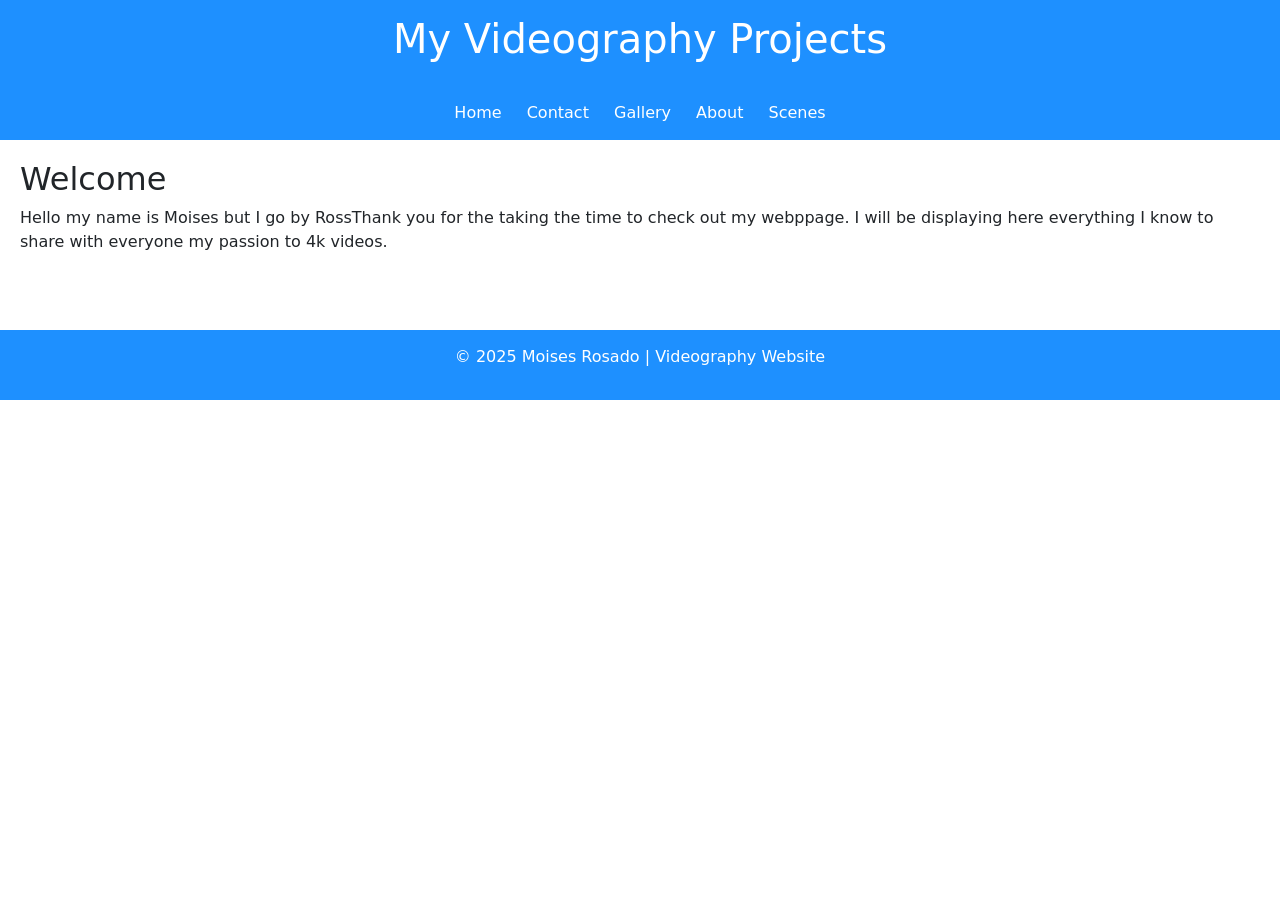
==== index.html @ 645c1e16 "Update index.html" ====
<!DOCTYPE html>
<html>
<head>
  <title>My Videography Projects</title>
  <link rel="stylesheet" href="style.css">

  <link href="https://cdn.jsdelivr.net/npm/bootstrap@5.1.3/dist/css/bootstrap.min.css" rel="stylesheet">
  <script src="https://cdn.jsdelivr.net/npm/bootstrap@5.1.3/dist/js/bootstrap.bundle.min.js"></script>

</head>
<body>
  <header>
    <h1>My Videography Projects</h1>
  </header>
  
  
  <nav>
    <a href="index.html">Home</a>
    <a href="contact.html">Contact</a>
    <a href="gallery.html">Gallery</a>
    <a href="About.html">About</a>
    <a href="Scenes.html">Scenes</a>
  </nav>


  <section>
    <h2>Welcome</h2>
    <p>Hello my name is Moises but I go by RossThank you for the taking the time to check out my webppage. I will be displaying here everything I know to share with everyone my passion to 4k videos.</p>
  </section>

  <footer style="text-align: center; margin-top: 40px;">
    <p>&copy; 2025 Moises Rosado | Videography Website</p>
  </footer>
</body>
</html>

</html>
---- style.css ----
body {
  font-family: Arial, sans-serif;
  background-color: #f2f2f2;
  color: #333;
  margin: 0;
  padding: 0;
}

header, nav, footer {
  background-color: #1e90ff;
  color: white;
  text-align: center;
  padding: 15px;
}

nav a {
  color: white;
  margin: 0 10px;
  text-decoration: none;
}

section {
  padding: 20px;
}

form label, form input, form textarea, form select {
  display: block;
  margin-bottom: 10px;
  width: 100%;
  max-width: 400px;
}

form input, form textarea, form select {
  padding: 8px;
}

.gallery {
  margin: 5px;
  border: 1px solid #ccc;
  float: left;
  width: 240px;
}

.gallery img {
  width: 100%;
  height: auto;
}

.desc {
  padding: 15px;
  text-align: center;
}
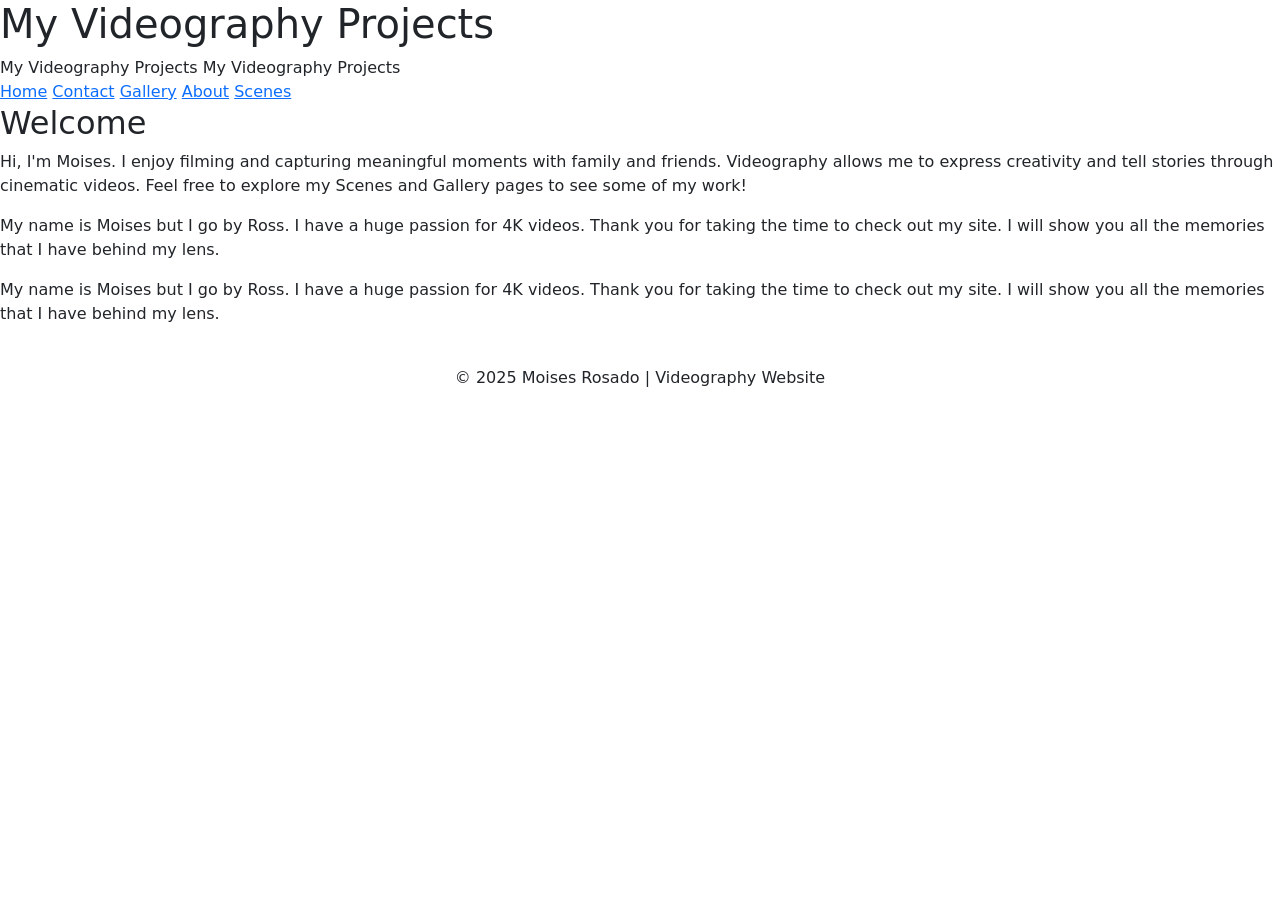
==== commit 9b1b65e2: "Rename index[1].html to index.html" ====
--- a/index.html
+++ b/index.html
@@ -2,7 +2,7 @@
 <!DOCTYPE html>
 <html>
 <head>
-  <title>My Videography Projects</title>
+  <title>My Videography Projects - My Videography Projects - My Videography Page</title>
   <link rel="stylesheet" href="style.css">
 
   <link href="https://cdn.jsdelivr.net/npm/bootstrap@5.1.3/dist/css/bootstrap.min.css" rel="stylesheet">
@@ -12,6 +12,8 @@
 <body>
   <header>
     <h1>My Videography Projects</h1>
+My Videography Projects</h1>
+My Videography Projects</h1>
   </header>
   
   
@@ -25,9 +27,18 @@
 
 
   <section>
-    <h2>Welcome</h2>
-    <p>Hello my name is Moises but I go by RossThank you for the taking the time to check out my webppage. I will be displaying here everything I know to share with everyone my passion to 4k videos.</p>
-  </section>
+    
+<h2>Welcome</h2>
+<p>Hi, I'm Moises. I enjoy filming and capturing meaningful moments with family and friends.
+Videography allows me to express creativity and tell stories through cinematic videos.
+Feel free to explore my Scenes and Gallery pages to see some of my work!</p>
+
+  
+<p>My name is Moises but I go by Ross. I have a huge passion for 4K videos.
+Thank you for taking the time to check out my site. I will show you all the memories that I have behind my lens.</p>
+
+</section>
+<p>My name is Moises but I go by Ross. I have a huge passion for 4K videos. Thank you for taking the time to check out my site. I will show you all the memories that I have behind my lens.</p>
 
   <footer style="text-align: center; margin-top: 40px;">
     <p>&copy; 2025 Moises Rosado | Videography Website</p>
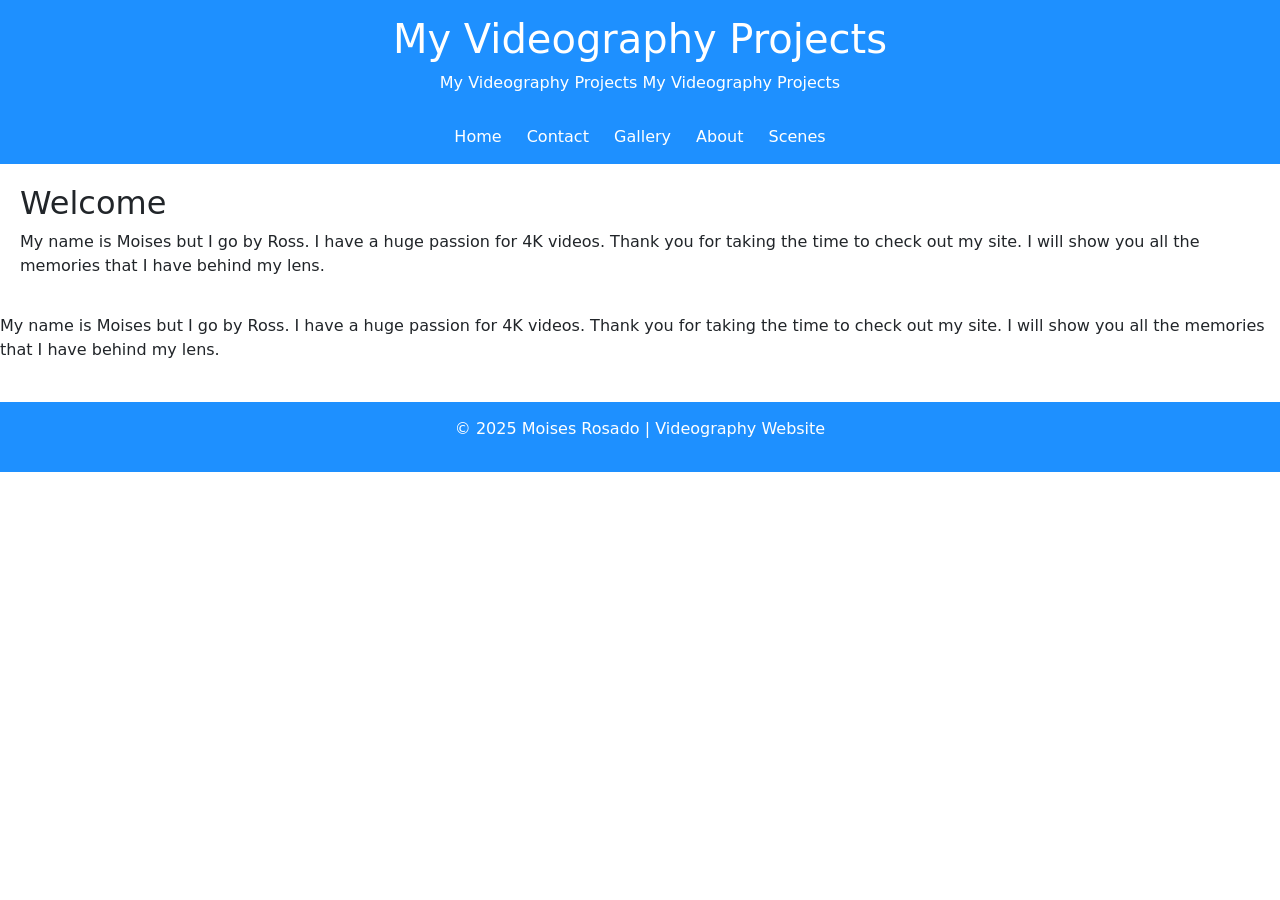
==== commit e166a4d5: "Update index.html" ====
--- a/index.html
+++ b/index.html
@@ -2,7 +2,7 @@
 <!DOCTYPE html>
 <html>
 <head>
-  <title>My Videography Projects - My Videography Projects - My Videography Page</title>
+  <title>My Videography Projects </title>
   <link rel="stylesheet" href="style.css">
 
   <link href="https://cdn.jsdelivr.net/npm/bootstrap@5.1.3/dist/css/bootstrap.min.css" rel="stylesheet">
@@ -28,12 +28,7 @@
 
   <section>
     
-<h2>Welcome</h2>
-<p>Hi, I'm Moises. I enjoy filming and capturing meaningful moments with family and friends.
-Videography allows me to express creativity and tell stories through cinematic videos.
-Feel free to explore my Scenes and Gallery pages to see some of my work!</p>
-
-  
+<h2>Welcome</h2> 
 <p>My name is Moises but I go by Ross. I have a huge passion for 4K videos.
 Thank you for taking the time to check out my site. I will show you all the memories that I have behind my lens.</p>
 
--- a/style.css
+++ b/style.css
@@ -0,0 +1,53 @@
+
+body {
+  font-family: Arial, sans-serif;
+  background-color: #f2f2f2;
+  color: #333;
+  margin: 0;
+  padding: 0;
+}
+
+header, nav, footer {
+  background-color: #1e90ff;
+  color: white;
+  text-align: center;
+  padding: 15px;
+}
+
+nav a {
+  color: white;
+  margin: 0 10px;
+  text-decoration: none;
+}
+
+section {
+  padding: 20px;
+}
+
+form label, form input, form textarea, form select {
+  display: block;
+  margin-bottom: 10px;
+  width: 100%;
+  max-width: 400px;
+}
+
+form input, form textarea, form select {
+  padding: 8px;
+}
+
+.gallery {
+  margin: 5px;
+  border: 1px solid #ccc;
+  float: left;
+  width: 240px;
+}
+
+.gallery img {
+  width: 100%;
+  height: auto;
+}
+
+.desc {
+  padding: 15px;
+  text-align: center;
+}
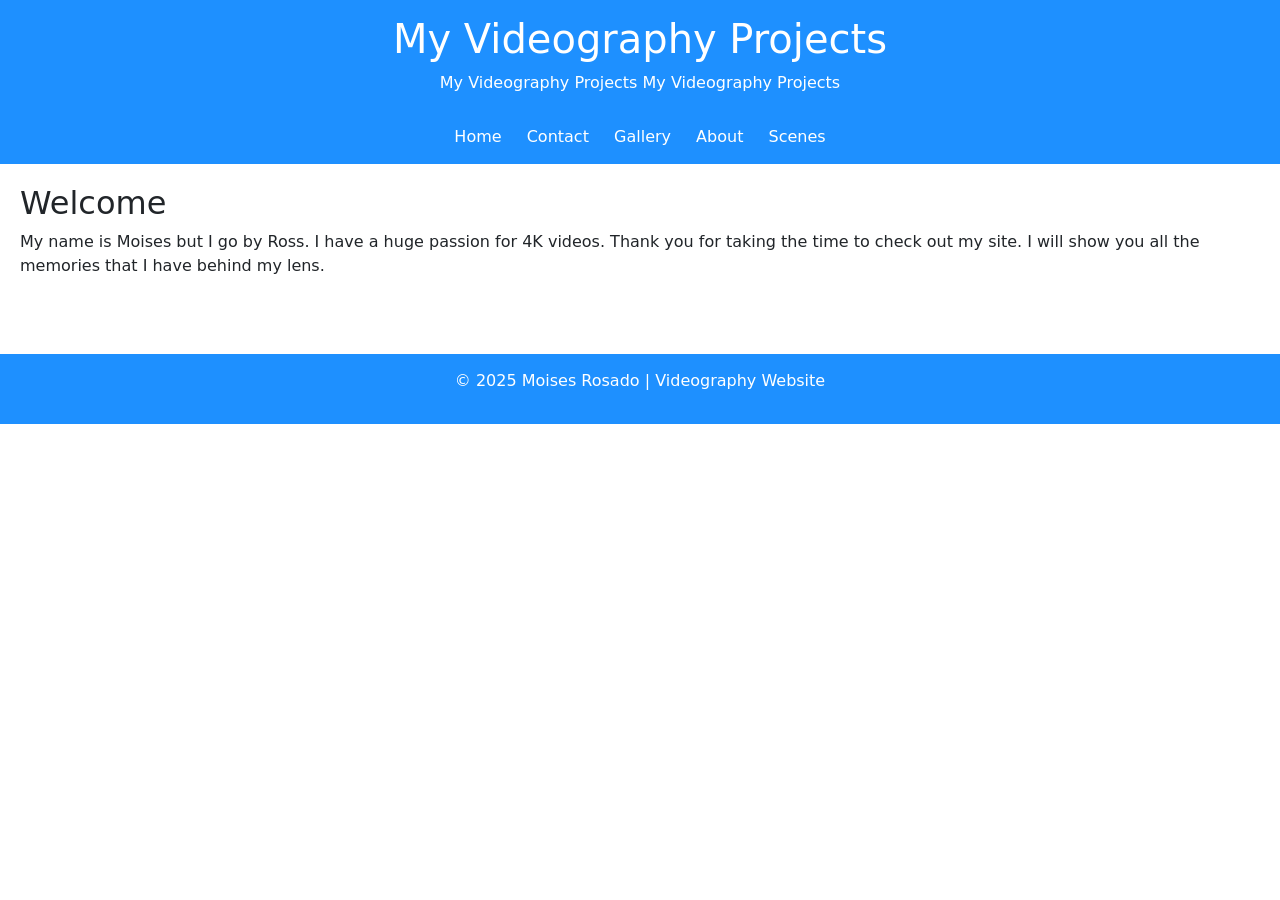
==== commit 6e8e4a01: "Update index.html" ====
--- a/index.html
+++ b/index.html
@@ -33,7 +33,6 @@
 Thank you for taking the time to check out my site. I will show you all the memories that I have behind my lens.</p>
 
 </section>
-<p>My name is Moises but I go by Ross. I have a huge passion for 4K videos. Thank you for taking the time to check out my site. I will show you all the memories that I have behind my lens.</p>
 
   <footer style="text-align: center; margin-top: 40px;">
     <p>&copy; 2025 Moises Rosado | Videography Website</p>
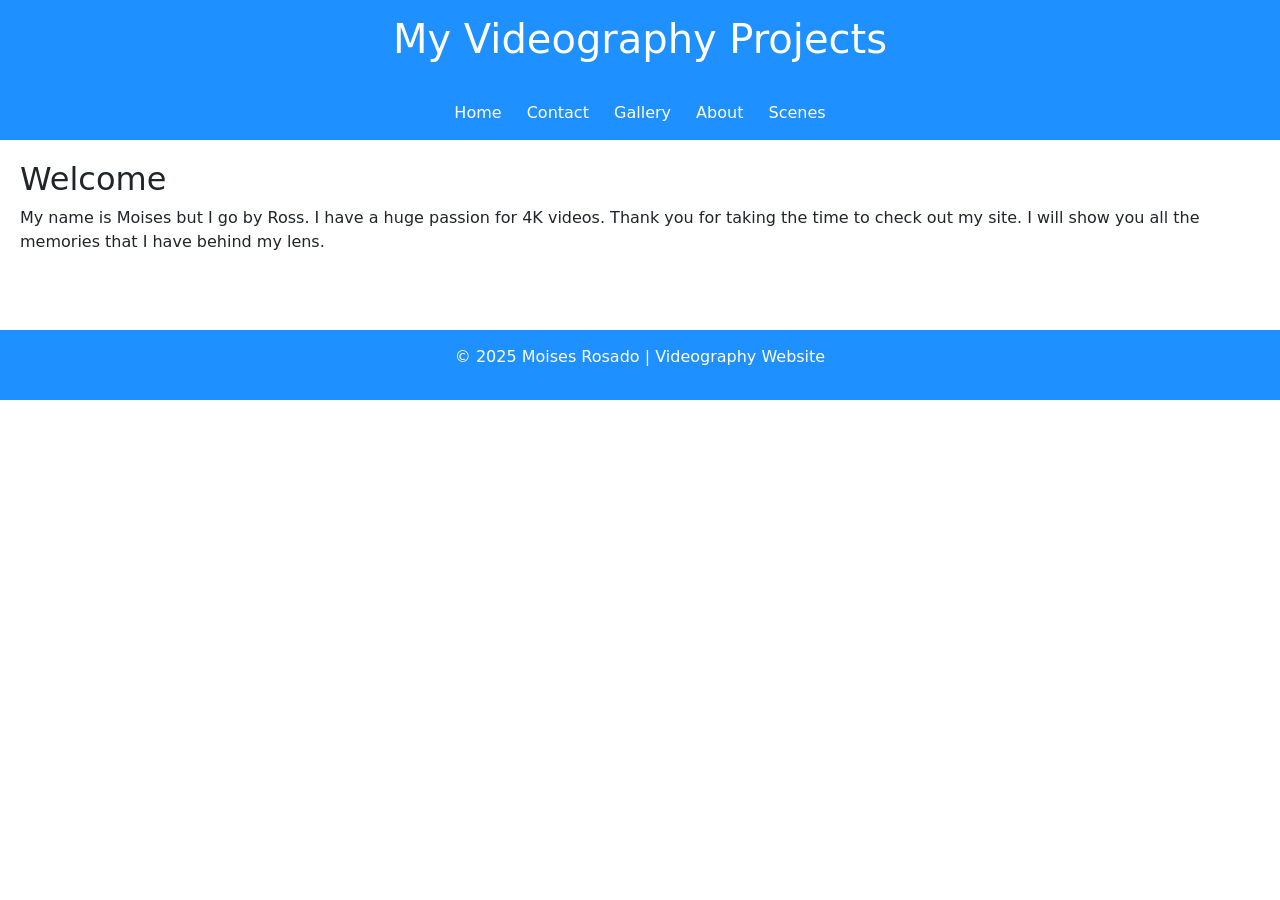
==== commit ab969111: "Update index.html" ====
--- a/index.html
+++ b/index.html
@@ -12,8 +12,7 @@
 <body>
   <header>
     <h1>My Videography Projects</h1>
-My Videography Projects</h1>
-My Videography Projects</h1>
+
   </header>
   
   
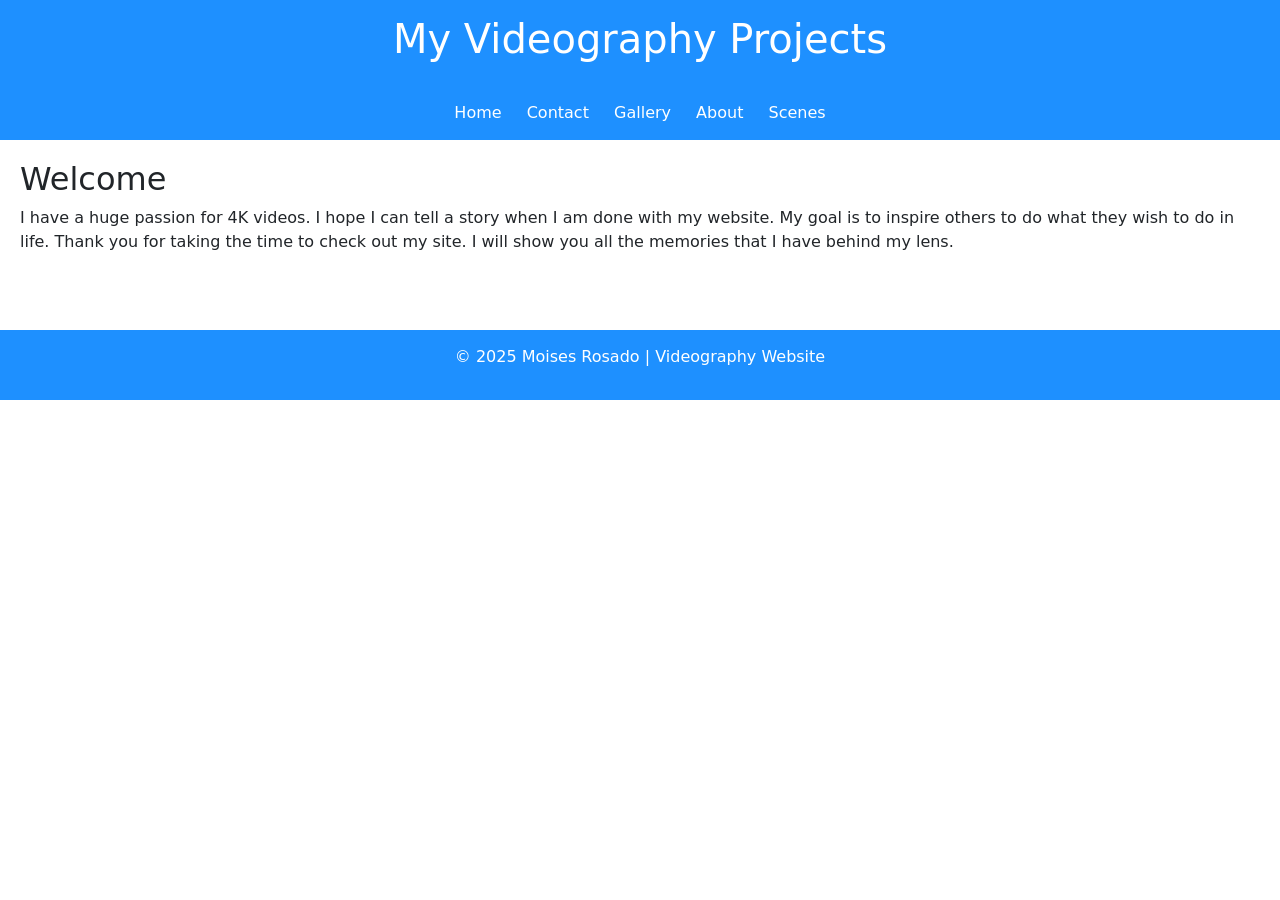
==== commit 78727465: "Update index.html" ====
--- a/index.html
+++ b/index.html
@@ -28,7 +28,7 @@
   <section>
     
 <h2>Welcome</h2> 
-<p>My name is Moises but I go by Ross. I have a huge passion for 4K videos.
+<p>I have a huge passion for 4K videos. I hope I can tell a story when I am done with my website. My goal is to inspire others to do what they wish to do in life. 
 Thank you for taking the time to check out my site. I will show you all the memories that I have behind my lens.</p>
 
 </section>
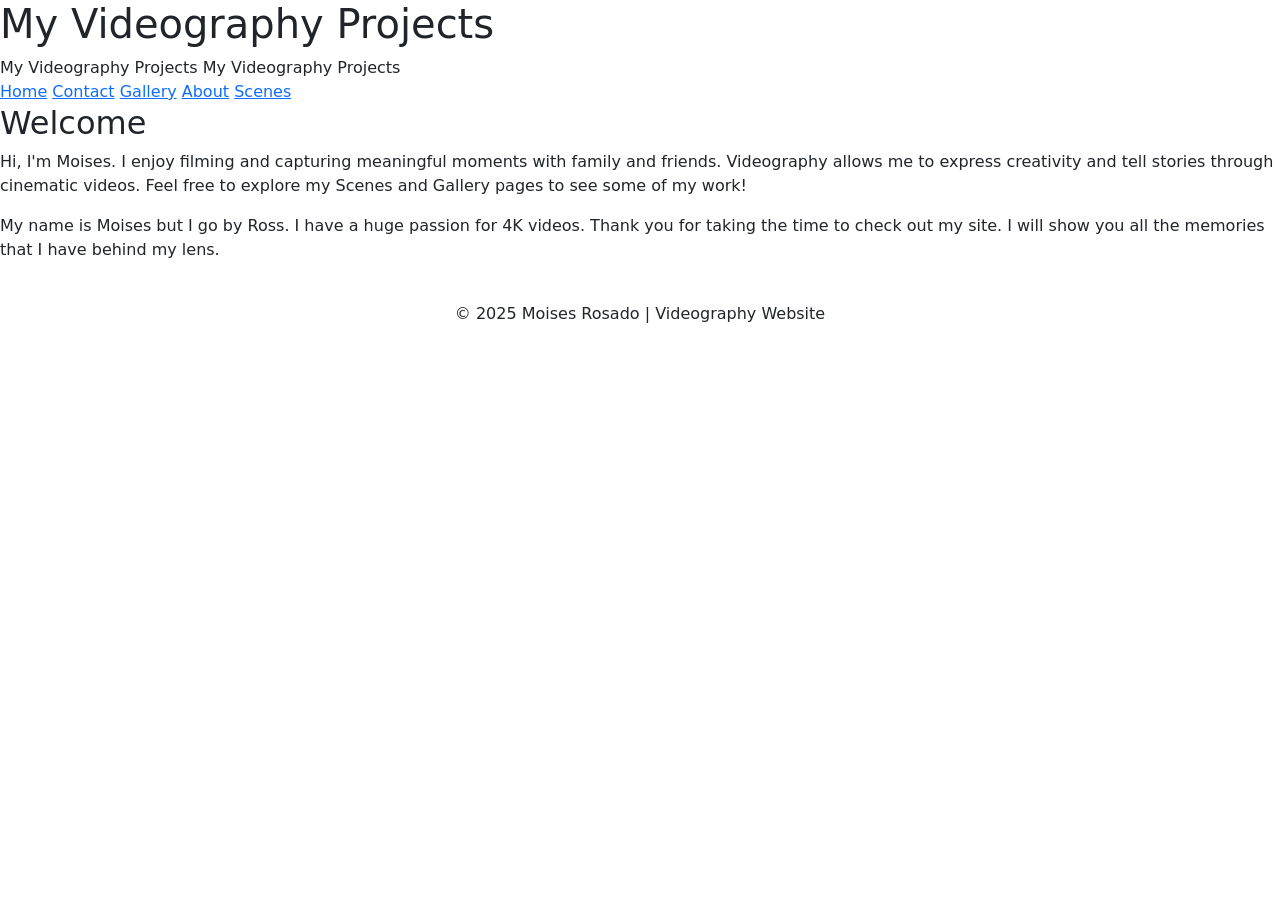
==== commit 45bd6045: "Rename index[1].html to index.html" ====
--- a/index.html
+++ b/index.html
@@ -2,7 +2,7 @@
 <!DOCTYPE html>
 <html>
 <head>
-  <title>My Videography Projects </title>
+  <title>My Videography Projects - My Videography Projects - My Videography Page</title>
   <link rel="stylesheet" href="style.css">
 
   <link href="https://cdn.jsdelivr.net/npm/bootstrap@5.1.3/dist/css/bootstrap.min.css" rel="stylesheet">
@@ -12,7 +12,8 @@
 <body>
   <header>
     <h1>My Videography Projects</h1>
-
+My Videography Projects</h1>
+My Videography Projects</h1>
   </header>
   
   
@@ -25,13 +26,15 @@
   </nav>
 
 
-  <section>
-    
-<h2>Welcome</h2> 
-<p>I have a huge passion for 4K videos. I hope I can tell a story when I am done with my website. My goal is to inspire others to do what they wish to do in life. 
-Thank you for taking the time to check out my site. I will show you all the memories that I have behind my lens.</p>
+  
+<section>
+    <h2>Welcome</h2>
+    <p>Hi, I'm Moises. I enjoy filming and capturing meaningful moments with family and friends.
+    Videography allows me to express creativity and tell stories through cinematic videos.
+    Feel free to explore my Scenes and Gallery pages to see some of my work!</p>
+</section>
 
-</section>
+<p>My name is Moises but I go by Ross. I have a huge passion for 4K videos. Thank you for taking the time to check out my site. I will show you all the memories that I have behind my lens.</p>
 
   <footer style="text-align: center; margin-top: 40px;">
     <p>&copy; 2025 Moises Rosado | Videography Website</p>
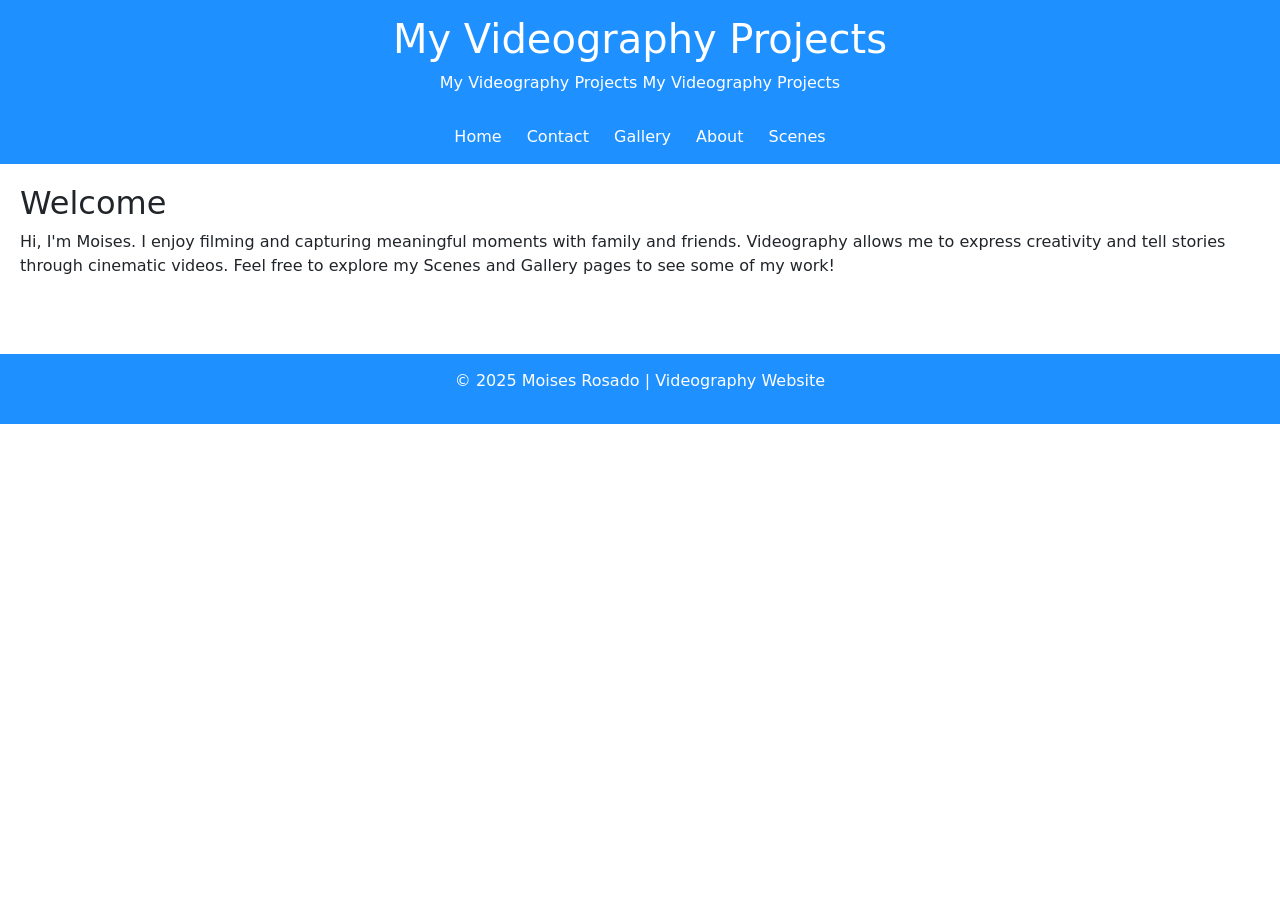
==== commit 53183e4c: "Update index.html" ====
--- a/index.html
+++ b/index.html
@@ -34,7 +34,6 @@
     Feel free to explore my Scenes and Gallery pages to see some of my work!</p>
 </section>
 
-<p>My name is Moises but I go by Ross. I have a huge passion for 4K videos. Thank you for taking the time to check out my site. I will show you all the memories that I have behind my lens.</p>
 
   <footer style="text-align: center; margin-top: 40px;">
     <p>&copy; 2025 Moises Rosado | Videography Website</p>
--- a/style.css
+++ b/style.css
@@ -0,0 +1,53 @@
+
+body {
+  font-family: Arial, sans-serif;
+  background-color: #f2f2f2;
+  color: #333;
+  margin: 0;
+  padding: 0;
+}
+
+header, nav, footer {
+  background-color: #1e90ff;
+  color: white;
+  text-align: center;
+  padding: 15px;
+}
+
+nav a {
+  color: white;
+  margin: 0 10px;
+  text-decoration: none;
+}
+
+section {
+  padding: 20px;
+}
+
+form label, form input, form textarea, form select {
+  display: block;
+  margin-bottom: 10px;
+  width: 100%;
+  max-width: 400px;
+}
+
+form input, form textarea, form select {
+  padding: 8px;
+}
+
+.gallery {
+  margin: 5px;
+  border: 1px solid #ccc;
+  float: left;
+  width: 240px;
+}
+
+.gallery img {
+  width: 100%;
+  height: auto;
+}
+
+.desc {
+  padding: 15px;
+  text-align: center;
+}
